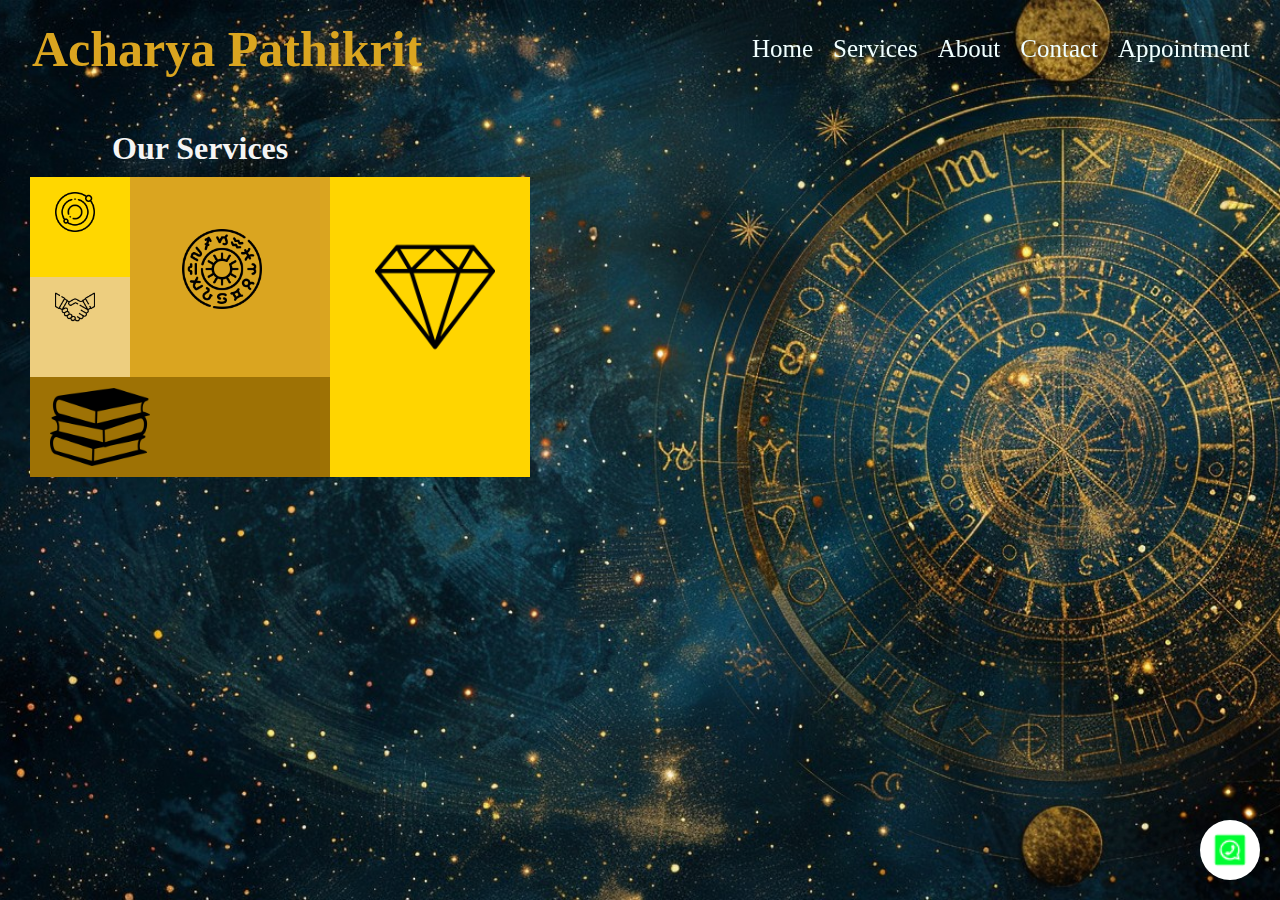
==== src/main/webapp/index.html @ e12ae08d "dwwd" ====
<!DOCTYPE html>
<html lang="en">
<head>
    <meta charset="UTF-8">
    <meta name="viewport" content="width=device-width, initial-scale=1.0">
    <title>Astrology</title>
    <link rel="stylesheet" href="Css/indexStyles.css">
    <script>
        // Disable right-click on the whole document
        document.addEventListener('contextmenu', function(event) {
            event.preventDefault(); // Prevent the default right-click menu
        });
    </script>
</head>
<body id="body">
        <nav class="upperbar">
            <div class="name">
                <h1>Acharya Pathikrit</h1>
            </div>
            <ul class="list">
                <li><a href="home">Home</a></li>
                <li><a href="#Services">Services</a></li>
                <li><a href="about">About</a></li>
                <li><a href="contact">Contact</a></li>
                <li><a href="https://wa.me/918910071150" target="_blank">Appointment</a></li>
            </ul>
        </nav>
       <div id="Services" class="service">
        <h1>Our Services</h1>
        <div class="servicelist">
        <div class="service1" >
            <a href="contact"><img src="Css/orbits.png" ></a>
            <h3>Vastu visit</h3 >
        </div>
        <div class="service2" >
            <a href="contact"><img src="Css/horoscope.png" ></a>
            <h3>Talk to Acharya</h3>
        </div>
        <div class="service3" >
            <a href="#body"><img src="Css/diamond.png"></a>
            <h2>Buy Gems</h2>
        </div>
        <div class="service4" >
            <a href="onlinecourse"><img src="Css/books-stack-of-three.png"></a>
            <h2>Become a Student</h2>
        </div>
        
        <div class="service5">
            <a href="contact"><img src="Css/deal.png"></a>
            <h3>Join Us</h3>
        </div>

        </div>
       </div>
        <a href="https://wa.me/918910071150" class="whatsapp-button" target="_blank" title="Contact me on WhatsApp">
            <img src="Css/whatsapp-square-logo-24.png" alt="WhatsApp">
        </a>

</body>

</html>
---- src/main/webapp/Css/indexStyles.css ----
* {
    margin: 0;
    padding: 0;
    box-sizing: border-box;
}

body {
    background-image: url(background.jpg);
    background-repeat: no-repeat;
    background-attachment: fixed;
    background-position: center center;
    background-size: cover;
    background-color: black;
    color: whitesmoke;
    height: 50vh;
    width: 100%;
    display:flex;
    flex-direction: column;
}

.upperbar {
    position: fixed;
    width: 100%;
    padding: 10px 20px;
    top: 0;
    left: 0;
    display: flex;
    align-items: center;
    justify-content: space-between;
    flex-wrap: wrap;
    z-index: 1000;
}

.upperbar .name {
    padding: 10px 12px;
}

.upperbar .name h1 {
    color: goldenrod;
    width: 100%;
    font-size: 50px;
    font-weight: bold;
    cursor: pointer;
}

.upperbar .list {
    display: inline-flex;
    list-style-type: none;
}

.upperbar .list a {
    margin: 15px 10px;
    text-decoration: none;
    color: azure;
    font-size: 25px;
    cursor: pointer;
    position: relative;
}

.upperbar .list li a:hover {

    color: goldenrod;
}
.upperbar .list li a::after{
    content: "";
    width: 0;
    height: 2px;
    background-color: goldenrod;
    position: absolute;
    left :0;
    bottom: -2px;
    transform: 0.5s;

}
.upperbar .list li a:hover::after{
    width: 100%;
}

#Services{
    display: inline-block;
   
    margin-top: 120px;
}
#Services h1{
    width: max-content;
    margin-left: 100px;
    margin-right: 100px;
    padding: 10px 12px;
    cursor: pointer;
}
#Services h1:hover{
    color: goldenrod;

}
.servicelist{
    
    margin-left: 30px;
    margin-right: 80px;
    width: fit-content;
    display: grid;
    grid-template-columns:100px 100px 100px 100px 100px;
    grid-template-rows: 100px 100px 100px;
    
    /* grid-template-rows: 10; */
    /* justify-content: space-between;
    align-items: centre;
    flex-wrap: wrap; */

}

.service .servicelist div{
   position: relative;
    /* padding: 10px;; */
    

}


.service2{
    padding: 10px;
    grid-row-start: 1;
    grid-row-end: 3;
    grid-column-start: 2;
    grid-column-end: 4;

    background-color: goldenrod;
}
.service2 img{
    height: 80px;
    width: 80px;
    margin: 42px;

    margin-bottom: 30px;
    transition: transform 0.3s;
}
.service2:hover img{
      transform: scale(1.2);
}
.service2 h3{
    display: none;
    text-align: center;
    
    transition: transform 0.5s ease-in-out;
    
}
.service2:hover h3{
    display: block;
    transform: scale(1.2);
}
.service2:hover{
    background-color: white;
    color: goldenrod;
}
.service1{
    padding: 10px;
    grid-row-start: 1;
    grid-row-end: 2;
    grid-column-start: 1;
    grid-column-end:  2;
    background-color: gold 
}
.service1 img{
    margin: 15px;
    margin-top: 5px;
    margin-bottom: 0px;
    height: 40px;
    width: 40px;
    transition: transform 0.3s;
}
.service1 h3{
    display: none;
    text-align: center;

    transition: transform 0.5s ease-in-out;
}
.service1:hover img{
    transform: scale(1.2);
}
.service1:hover h3{
    display: block;
}
.service1:hover{
    background-color: white;
    color: goldenrod;
}

.service3{
    padding: 20px;
    grid-row-start: 1;
    grid-row-end: 4;
    grid-column-start: 4;
    grid-column-end:  6;
    background-color: #ffd500;
}
.service3 img{
    
    margin: 20px;
    margin-top: 40px;
    margin-left: 25px;
    height: 120px;
    width: 120px;
    transition: tranform 0.5 ;

}
.service3 h2{
    margin-top: 40px;
    display: none;
    text-align: center;
    transition: transform 0.3s ease-in-out;
}
.service3:hover img{
    transform: scale(1.2) ;
}
.service3:hover h2{
    display: block;
    transform: scale(1.2);
}
.service3:hover{
    background-color: white;
    color: goldenrod;
}

.service4{
    display: flex;
    justify-content: space-between;
    padding-left: 10px;
    padding-right: 10px;
    padding-top: 0;
    padding-bottom: 0;
    grid-row-start: 3;
    grid-row-end: 3;
    grid-column-start: 1;
    grid-column-end:  4;
    background-color: rgb(158, 114, 5);
}
.service4 img{
    margin-left: 10px;
   height: 100px;
   width: 100px;
   transition: transform 0.3s;
}
.service4  h2{
    margin-top: 20px ;
    display: none;
    cursor: pointer;
    text-align: center;
    transition: transform 0.3s;
   
}
.service4:hover{
    background-color: white;
    color: goldenrod;

}
.service4:hover  img{
    transform: scale(1.2);
}
.service4:hover h2{
    display: block;
    transform: scale(1.2);
}
.service5{
   padding: 5px;
    grid-row-start: 2;
    grid-row-end: 3;
    grid-column-start: 1;
    grid-column-end:  2;
    background-color: rgb(237, 206, 127);
}
.service5 img{
    margin: 5px 5px 5px 20px;
    height: 40px;
    width: 40px;
    transition: transform 0.3s;
}
.service5 h3{
    display: none;
    text-align: center;
    transition: transform 0.5s ease-in-out;
    cursor:pointer;
}
.service5:hover{
    background-color: white;
    color: goldenrod;
}
.service5:hover img{
    transform: scale(1.2);
}
.service5:hover h3{
    display: block;
    transform: scale(1.2);

}

.whatsapp-button {
    position: fixed; /* Keeps the button in a fixed position on the screen */
    bottom: 20px; /* Distance from the bottom of the viewport */
    right: 20px; /* Distance from the right of the viewport */
    background-color: white; /* WhatsApp green color */
    padding: 10px; /* Space around the button */
    border-radius: 50%; /* Makes the button circular */
    box-shadow: 0 4px 8px rgba(0, 0, 0, 0.2); /* Adds a shadow for depth */
    z-index: 1000; /* Ensures the button stays on top of other content */
}
.whatsapp-button img {
    width: 40px; /* Size of the WhatsApp icon */
    height: 40px; /* Size of the WhatsApp icon */
    display: block; /* Ensures the image does not have any inline space */
}




/* .services .servicelist div,.service2,.service3,.service4,.service5{
    background-color: gold;
} */


/* .credit{

    bottom: 0;
    position: fixed;
} */

/* footer {
    bottom: 0;
    background-color: #333; 
    color: whitesmoke; 
    text-align: center; 
    padding: 10px 0; 
    position: relative; 
    width: 100%; 
    bottom: 0; 
} */
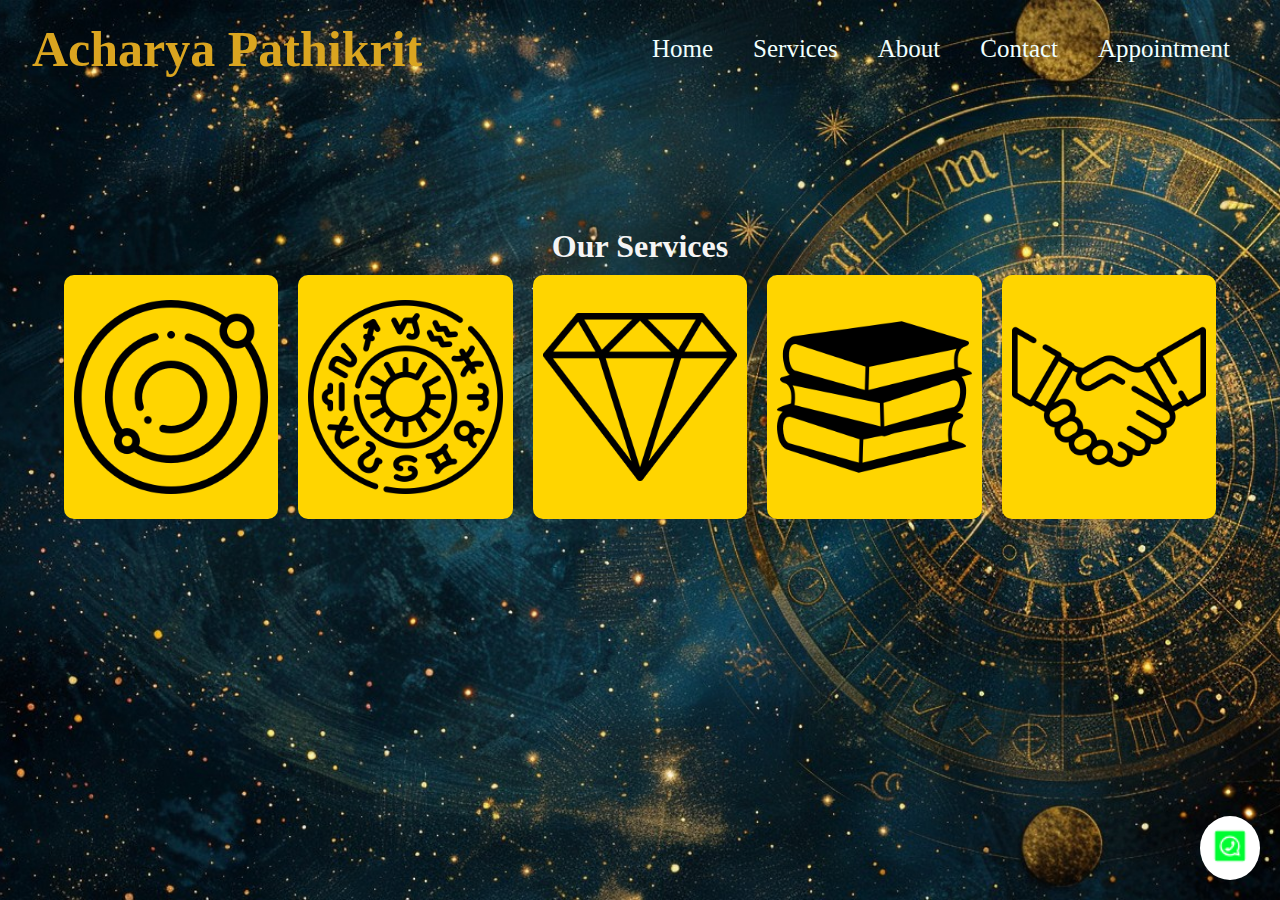
==== commit 26a63b85: "responsive" ====
--- a/src/main/webapp/index.html
+++ b/src/main/webapp/index.html
@@ -7,54 +7,71 @@
     <link rel="stylesheet" href="Css/indexStyles.css">
     <script>
         // Disable right-click on the whole document
+        function toggleMenu() {
+            const menu = document.querySelector('.list');
+            const closeBtn = document.querySelector('.close-btn');
+            menu.classList.toggle('active');
+            closeBtn.classList.toggle('active');
+        }
         document.addEventListener('contextmenu', function(event) {
             event.preventDefault(); // Prevent the default right-click menu
         });
     </script>
 </head>
 <body id="body">
-        <nav class="upperbar">
-            <div class="name">
-                <h1>Acharya Pathikrit</h1>
-            </div>
-            <ul class="list">
-                <li><a href="home">Home</a></li>
-                <li><a href="#Services">Services</a></li>
-                <li><a href="about">About</a></li>
-                <li><a href="contact">Contact</a></li>
-                <li><a href="https://wa.me/918910071150" target="_blank">Appointment</a></li>
-            </ul>
-        </nav>
-       <div id="Services" class="service">
+    <nav class="upperbar">
+        <div class="name">
+            <h1>Acharya Pathikrit</h1>
+        </div>
+        <div class="hamburger" onclick="toggleMenu()">
+            <div class="line"></div>
+            <div class="line"></div>
+            <div class="line"></div>
+        </div>
+        <ul class="list">
+            <li><a href="home">Home</a></li>
+            <li><a href="#Services">Services</a></li>
+            <li><a href="about">About</a></li>
+            <li><a href="contact">Contact</a></li>
+            <li><a href="https://wa.me/918910071150" target="_blank">Appointment</a></li>
+        </ul>
+        <div class="close-btn" onclick="toggleMenu()">&#10005;</div>
+    </nav>
+
+
+
+
+
+    <div id="Services" class="service">
         <h1>Our Services</h1>
         <div class="servicelist">
-        <div class="service1" >
-            <a href="contact"><img src="Css/orbits.png" ></a>
-            <h3>Vastu visit</h3 >
-        </div>
-        <div class="service2" >
-            <a href="contact"><img src="Css/horoscope.png" ></a>
-            <h3>Talk to Acharya</h3>
-        </div>
-        <div class="service3" >
-            <a href="#body"><img src="Css/diamond.png"></a>
-            <h2>Buy Gems</h2>
-        </div>
-        <div class="service4" >
-            <a href="onlinecourse"><img src="Css/books-stack-of-three.png"></a>
-            <h2>Become a Student</h2>
-        </div>
-        
-        <div class="service5">
-            <a href="contact"><img src="Css/deal.png"></a>
-            <h3>Join Us</h3>
-        </div>
+            <div class="service1">
+                <a href="contact"><img src="Css/orbits.png"></a>
+                <h3>Vastu visit</h3>
+            </div>
+            <div class="service2">
+                <a href="contact"><img src="Css/horoscope.png"></a>
+                <h3>Talk to Acharya</h3>
+            </div>
+            <div class="service3">
+                <a href="#body"><img src="Css/diamond.png"></a>
+                <h2>Buy Gems</h2>
+            </div>
+            <div class="service4">
+                <a href="onlinecourse"><img src="Css/books-stack-of-three.png"></a>
+                <h2>Become a Student</h2>
+            </div>
+
+            <div class="service5">
+                <a href="contact"><img src="Css/deal.png"></a>
+                <h3>Join Us</h3>
+            </div>
 
         </div>
-       </div>
-        <a href="https://wa.me/918910071150" class="whatsapp-button" target="_blank" title="Contact me on WhatsApp">
-            <img src="Css/whatsapp-square-logo-24.png" alt="WhatsApp">
-        </a>
+    </div>
+    <a href="https://wa.me/918910071150" class="whatsapp-button" target="_blank" title="Contact me on WhatsApp">
+        <img src="Css/whatsapp-square-logo-24.png" alt="WhatsApp">
+    </a>
 
 </body>
 
--- a/src/main/webapp/Css/indexStyles.css
+++ b/src/main/webapp/Css/indexStyles.css
@@ -17,9 +17,8 @@
     display:flex;
     flex-direction: column;
 }
-
 .upperbar {
-    position: fixed;
+    position: relative;
     width: 100%;
     padding: 10px 20px;
     top: 0;
@@ -43,12 +42,32 @@
     cursor: pointer;
 }
 
-.upperbar .list {
-    display: inline-flex;
+.hamburger {
+    display: none;
+    flex-direction: column;
+    cursor: pointer;
+    z-index: 1001; /* Ensure it's above the menu */
+}
+
+.hamburger .line {
+    width: 25px;
+    height: 3px;
+    background-color: #ffffff;
+    margin: 4px 0;
+}
+
+.list {
+    display: flex;
     list-style-type: none;
-}
-
-.upperbar .list a {
+    margin: 0;
+    padding: 0;
+}
+
+.list li {
+    margin-right: 20px;
+}
+
+.list a {
     margin: 15px 10px;
     text-decoration: none;
     color: azure;
@@ -56,7 +75,6 @@
     cursor: pointer;
     position: relative;
 }
-
 .upperbar .list li a:hover {
 
     color: goldenrod;
@@ -76,259 +94,183 @@
     width: 100%;
 }
 
-#Services{
+.close-btn {
+    display: none;
+    position: absolute;
+    top: 20px;
+    right: 20px;
+    font-size: 30px;
+    color: #fff;
+    cursor: pointer;
+    z-index: 1001; /* Ensure it's above the menu */
+}
+
+@media (max-width: 1080px) {
+    .hamburger {
+        display: flex;
+    }
+
+    .list {
+        display: none;
+        flex-direction: column;
+        position: fixed;
+        top: 0;
+        left: 0;
+        height: 100%;
+        width: 100%;
+        background-color: rgba(0, 0, 0, 0.9);
+        justify-content: center;
+        align-items: center;
+        z-index: 1000;
+    }
+
+    .list li {
+        margin: 20px 0;
+        text-align: center;
+    }
+
+    .list a {
+        color: #fff;
+        font-size: 24px;
+    }
+
+    .list.active {
+        display: flex;
+    }
+
+    .close-btn.active {
+        display: block;
+    }
+}
+
+
+
+#Services {
     display: inline-block;
-   
     margin-top: 120px;
-}
-#Services h1{
+    width: 100%;
+}
+
+#Services h1 {
     width: max-content;
-    margin-left: 100px;
-    margin-right: 100px;
+    margin-left: auto;
+    margin-right: auto;
     padding: 10px 12px;
     cursor: pointer;
-}
-#Services h1:hover{
-    color: goldenrod;
-
-}
-.servicelist{
-    
-    margin-left: 30px;
-    margin-right: 80px;
-    width: fit-content;
+    text-align: center;
+}
+
+#Services h1:hover {
+    color: goldenrod;
+}
+
+.servicelist {
+    margin: 0 auto;
+    width: 90%;
     display: grid;
-    grid-template-columns:100px 100px 100px 100px 100px;
-    grid-template-rows: 100px 100px 100px;
-    
-    /* grid-template-rows: 10; */
-    /* justify-content: space-between;
-    align-items: centre;
-    flex-wrap: wrap; */
-
-}
-
-.service .servicelist div{
-   position: relative;
-    /* padding: 10px;; */
-    
-
-}
-
-
-.service2{
+    grid-template-columns: repeat(auto-fit, minmax(120px, 1fr)); /* Responsive grid */
+    gap: 20px;
+    justify-content: center;
+    align-items: center;
+}
+
+.service .servicelist div {
+    position: relative;
+    background-color: #ffd500;
     padding: 10px;
-    grid-row-start: 1;
-    grid-row-end: 3;
-    grid-column-start: 2;
-    grid-column-end: 4;
-
-    background-color: goldenrod;
-}
-.service2 img{
-    height: 80px;
-    width: 80px;
-    margin: 42px;
-
-    margin-bottom: 30px;
-    transition: transform 0.3s;
-}
-.service2:hover img{
-      transform: scale(1.2);
-}
-.service2 h3{
+    border-radius: 10px;
+    text-align: center;
+    transition: background-color 0.3s ease;
+}
+.servicelist div:hover{
+    background-color: #ffffff;
+}
+
+.service2, .service1, .service3, .service4, .service5 {
+    background-color: gold;
+    transition: background-color 0.3s ease, transform 0.3s ease;
+}
+
+.service2 img, .service1 img, .service3 img, .service4 img, .service5 img {
+    margin: 15px auto;
+    display: block;
+    max-width: 100%;
+    transition: transform 0.3s ease;
+}
+
+.service2 h3, .service1 h3, .service3 h2, .service4 h2, .service5 h3 {
     display: none;
-    text-align: center;
-    
-    transition: transform 0.5s ease-in-out;
-    
-}
-.service2:hover h3{
+    transition: transform 0.3s ease;
+}
+
+.service2:hover, .service1:hover, .service3:hover, .service4:hover, .service5:hover {
+    background-color: white;
+    color: goldenrod;
+    transform: translateY(-5px);
+}
+
+.service2:hover img, .service1:hover img, .service3:hover img, .service4:hover img, .service5:hover img {
+    transform: scale(1.2);
+}
+
+.service2:hover h3, .service1:hover h3, .service3:hover h2, .service4:hover h2, .service5:hover h3 {
     display: block;
     transform: scale(1.2);
 }
-.service2:hover{
+
+.whatsapp-button {
+    position: fixed;
+    bottom: 20px;
+    right: 20px;
     background-color: white;
-    color: goldenrod;
-}
-.service1{
     padding: 10px;
-    grid-row-start: 1;
-    grid-row-end: 2;
-    grid-column-start: 1;
-    grid-column-end:  2;
-    background-color: gold 
-}
-.service1 img{
-    margin: 15px;
-    margin-top: 5px;
-    margin-bottom: 0px;
+    border-radius: 50%;
+    box-shadow: 0 4px 8px rgba(0, 0, 0, 0.2);
+    z-index: 1000;
+}
+
+.whatsapp-button img {
+    width: 40px;
     height: 40px;
-    width: 40px;
-    transition: transform 0.3s;
-}
-.service1 h3{
-    display: none;
-    text-align: center;
-
-    transition: transform 0.5s ease-in-out;
-}
-.service1:hover img{
-    transform: scale(1.2);
-}
-.service1:hover h3{
-    display: block;
-}
-.service1:hover{
-    background-color: white;
-    color: goldenrod;
-}
-
-.service3{
-    padding: 20px;
-    grid-row-start: 1;
-    grid-row-end: 4;
-    grid-column-start: 4;
-    grid-column-end:  6;
-    background-color: #ffd500;
-}
-.service3 img{
-    
-    margin: 20px;
-    margin-top: 40px;
-    margin-left: 25px;
-    height: 120px;
-    width: 120px;
-    transition: tranform 0.5 ;
-
-}
-.service3 h2{
-    margin-top: 40px;
-    display: none;
-    text-align: center;
-    transition: transform 0.3s ease-in-out;
-}
-.service3:hover img{
-    transform: scale(1.2) ;
-}
-.service3:hover h2{
-    display: block;
-    transform: scale(1.2);
-}
-.service3:hover{
-    background-color: white;
-    color: goldenrod;
-}
-
-.service4{
-    display: flex;
-    justify-content: space-between;
-    padding-left: 10px;
-    padding-right: 10px;
-    padding-top: 0;
-    padding-bottom: 0;
-    grid-row-start: 3;
-    grid-row-end: 3;
-    grid-column-start: 1;
-    grid-column-end:  4;
-    background-color: rgb(158, 114, 5);
-}
-.service4 img{
-    margin-left: 10px;
-   height: 100px;
-   width: 100px;
-   transition: transform 0.3s;
-}
-.service4  h2{
-    margin-top: 20px ;
-    display: none;
-    cursor: pointer;
-    text-align: center;
-    transition: transform 0.3s;
-   
-}
-.service4:hover{
-    background-color: white;
-    color: goldenrod;
-
-}
-.service4:hover  img{
-    transform: scale(1.2);
-}
-.service4:hover h2{
-    display: block;
-    transform: scale(1.2);
-}
-.service5{
-   padding: 5px;
-    grid-row-start: 2;
-    grid-row-end: 3;
-    grid-column-start: 1;
-    grid-column-end:  2;
-    background-color: rgb(237, 206, 127);
-}
-.service5 img{
-    margin: 5px 5px 5px 20px;
-    height: 40px;
-    width: 40px;
-    transition: transform 0.3s;
-}
-.service5 h3{
-    display: none;
-    text-align: center;
-    transition: transform 0.5s ease-in-out;
-    cursor:pointer;
-}
-.service5:hover{
-    background-color: white;
-    color: goldenrod;
-}
-.service5:hover img{
-    transform: scale(1.2);
-}
-.service5:hover h3{
-    display: block;
-    transform: scale(1.2);
-
-}
-
-.whatsapp-button {
-    position: fixed; /* Keeps the button in a fixed position on the screen */
-    bottom: 20px; /* Distance from the bottom of the viewport */
-    right: 20px; /* Distance from the right of the viewport */
-    background-color: white; /* WhatsApp green color */
-    padding: 10px; /* Space around the button */
-    border-radius: 50%; /* Makes the button circular */
-    box-shadow: 0 4px 8px rgba(0, 0, 0, 0.2); /* Adds a shadow for depth */
-    z-index: 1000; /* Ensures the button stays on top of other content */
-}
-.whatsapp-button img {
-    width: 40px; /* Size of the WhatsApp icon */
-    height: 40px; /* Size of the WhatsApp icon */
-    display: block; /* Ensures the image does not have any inline space */
-}
-
-
-
-
-/* .services .servicelist div,.service2,.service3,.service4,.service5{
-    background-color: gold;
-} */
-
-
-/* .credit{
-
-    bottom: 0;
-    position: fixed;
-} */
-
-/* footer {
-    bottom: 0;
-    background-color: #333; 
-    color: whitesmoke; 
-    text-align: center; 
-    padding: 10px 0; 
-    position: relative; 
-    width: 100%; 
-    bottom: 0; 
-} */
+}
+
+@media (max-width: 768px) {
+    .servicelist {
+        grid-template-columns: repeat(auto-fit, minmax(100px, 1fr));
+        gap: 15px;
+    }
+
+    .service2, .service1, .service3, .service4, .service5 {
+        padding: 15px;
+    }
+
+    .service2 img, .service1 img, .service3 img, .service4 img, .service5 img {
+        max-width: 80%;
+    }
+
+    .service2 h3, .service1 h3, .service3 h2, .service4 h2, .service5 h3 {
+        font-size: 16px;
+    }
+}
+
+@media (max-width: 480px) {
+    .servicelist {
+        grid-template-columns: 1fr;
+        gap: 10px;
+    }
+
+    .service2, .service1, .service3, .service4, .service5 {
+        padding: 10px;
+    }
+
+    .service2 img, .service1 img, .service3 img, .service4 img, .service5 img {
+        max-width: 70%;
+    }
+
+    .service2 h3, .service1 h3, .service3 h2, .service4 h2, .service5 h3 {
+        font-size: 14px;
+    }
+}
+
+
+
